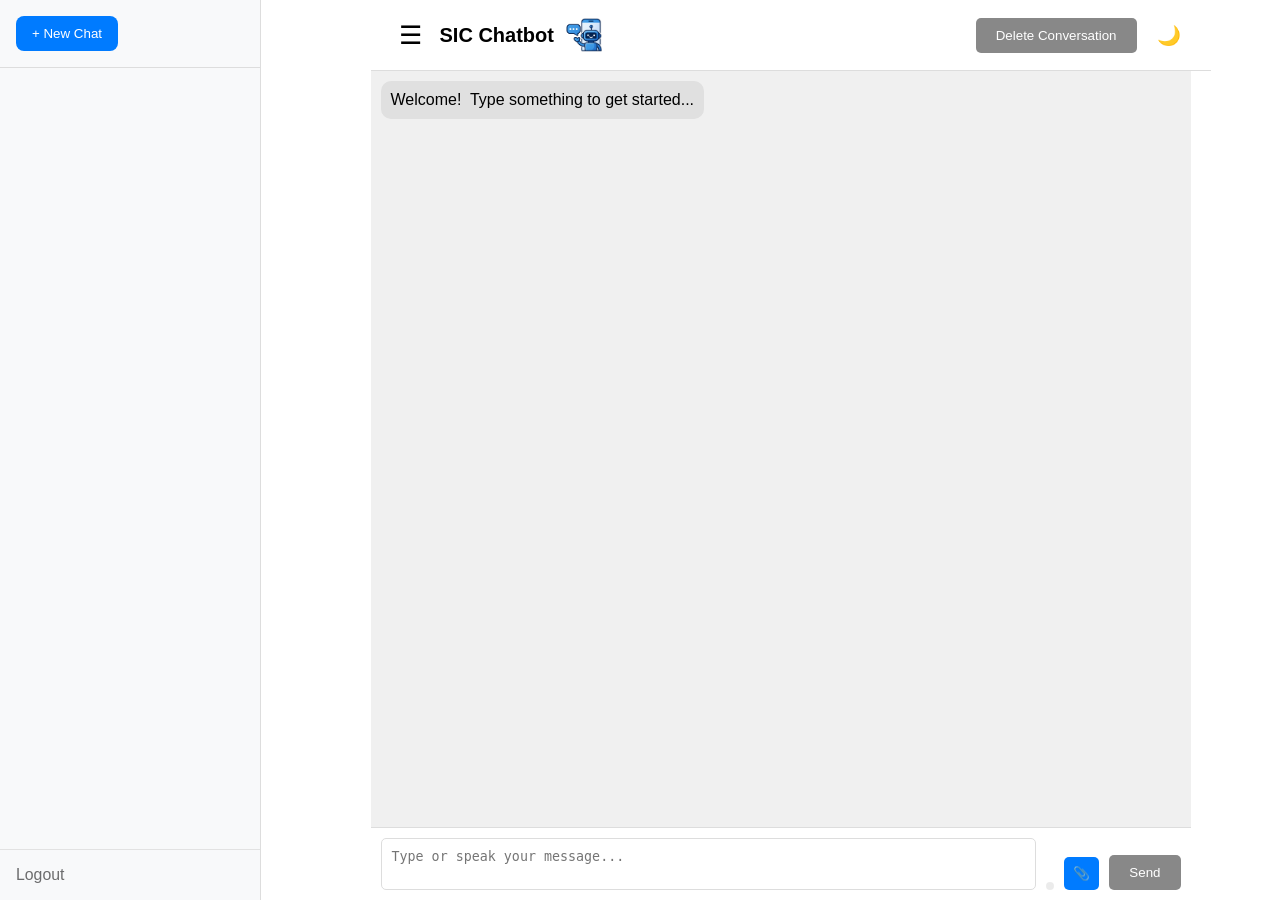
==== views/chat.html @ 6ac17996 "task: first commit Note: I wasn't using any version control before this - so this is the first ever " ====
<!-- 

NOTE: this entire HTML file was stolen off Grok-4-Fast.  As in, I had it generate what Natalie and 
      pals wanted.

-->
<html>
    <!-- Items for the PWA -->
    <link rel = 'manifest' href = '/manifest.json'>
    <meta name = 'theme-color' content = '#0d6efd'>
    <script defer src = "/sw.js"> </script>

    <head>
        <link rel = "stylesheet" href = "/static/css/chat/main.css"> </link>
        <link rel = "stylesheet" href = "/static/css/chat/animations.css"> </link>
        <link rel = "stylesheet" href = "/static/css/chat/wrapper_and_sidebar.css"> </link>
        <link rel = "stylesheet" href = "/static/css/chat/voice_input.css"> </link>
        <link rel = "stylesheet" href = "/static/css/chat/header.css"> </link>
        <link rel = "stylesheet" href = "/static/css/shared/alerts.css"> </link>
    </head>

    <body>
        <div class="app-wrapper">
            <aside class="sidebar" id="sidebar">
                <div class="sidebar-header">
                    <button id="newChatBtn" class="new-chat-btn">+ New Chat</button>
                    <!-- <button id="toggleSidebar" class="toggle-sidebar-btn">☰</button> -->
                </div>

                <div class="conversation-list" id="conversationList">
                    <!-- Conversations will be inserted here -->
                </div>

                <div class="sidebar-footer">
                    <div class="user-info"> <a href = ''> Logout </a> </div>
                </div>
            </aside>

            <!-- Main chat area -->
            <main class="main-chat" id="mainChat">
                <div class="chat-container">
                    <div class="chat-header">
                        <div class = 'left-items'>
                            <button id="toggleSidebar" class="toggle-sidebar-btn">☰</button>
                            <div class = 'title-group'>
                                <h2> SIC Chatbot </h2>
                                <img src = '/static/img/logo.png' alt = 'SIC Chatbot Logo' class = 'app-logo'>
                            </div>
                        </div>
                        <div class="header-buttons">
                            <button class="clear-button">Delete Conversation</button>
                        <div class="theme-toggle">🌙</div>
                        </div>
                    </div>

                    <div class="messages" id="messages"></div>
                    <div class="typing-indicator" id="typing">
                        <span></span><span></span><span></span>
                    </div>

                    <div class="input-area">
                        <textarea id="userInput" placeholder="Type or speak your message..."></textarea>
                        <button id="voiceBtn" class="voice-button" title="Hold to speak">...</button>
                        <input type="file" id="imageInput" accept="image/*" style="display: none;">
                        <div class="image-preview" id="imagePreview"></div>
                        <button class="attach-button">📎</button>
                        <button id="sendButton">Send</button>
                    </div>
                </div>
            </main>
        </div>

        <!-- Alert container remains -->
        <div id="alertContainer" class="alert-container"></div>
    </body>

    <!-- Load in the scripts last -->
    <script defer src = "/static/js/chat/theme.js"> </script>
    <script defer src = "/static/js/shared/theme_toggler.js"> </script>
    <script defer src = "/static/js/chat/main.js"> </script>
    <script defer src = "/static/js/shared/alerts.js"> </script>
    <script defer src = "/static/js/chat/sidebar.js"> </script>
    <script defer src = "/static/js/chat/audio_input.js"> </script>
    <script defer src = "/static/js/chat/additional_inputs.js"> </script>
    <script defer src = "/static/js/shared/pwa.js"> </script>
</html>
---- static/css/chat/main.css ----
*, *::before, *::after {
    transition: background-color 0.3s ease, color 0.3s ease, border-color 0.3s ease !important;
}

:root {
    --bg-color: #ffffff;
    --text-color: #000000;
    --chat-bg: #f0f0f0;
    --user-msg-bg: #007bff;
    --bot-msg-bg: #e0e0e0;
    --input-bg: #ffffff;
    --border-color: #dddddd;
    --typing-color: #888888;
    --button-active: #007bff;
    --button-inactive: #888888;
    --reset-bg: #ff9800;
    --reset-text: #ffffff;
    --bg-main: #ffffff;
    --bg-sidebar: #f8f9fa;
}

body.dark {
    --bg-color: #121212;
    --text-color: #ffffff;
    --chat-bg: #1e1e1e;
    --user-msg-bg: #0d6efd;
    --bot-msg-bg: #333333;
    --input-bg: #2a2a2a;
    --border-color: #444444;
    --typing-color: #bbbbbb;
    --reset-bg: #ffca28;
    --reset-text: #000000;
    --bg-main: #121212;
    --bg-sidebar: #1e1e1e;
}

/* General Styles */
body {
    font-family: Arial, sans-serif;
    background-color: var(--bg-color);
    color: var(--text-color);
    margin: 0;
    padding: 0;
    display: flex;
    flex-direction: column;
    height: 100vh;
    transition: background-color 0.3s ease, color 0.3s ease;
}

.app-wrapper {
    background-color: var(--bg-color);
}

/*
.chat-container {
    flex: 1;
    display: flex;
    flex-direction: column;
    max-width: 800px;
    margin: 0 auto;
    width: 100%;
    height: 100vh;
    box-sizing: border-box;
}
*/

.header-buttons {
    align-items: center;
    display: flex;
    gap: 10px;
}

.theme-toggle, .reset-button {
    cursor: pointer;
    padding: 5px 10px;
    border: none;
    border-radius: 5px;
    display: flex;
    align-items: center;
    justify-content: center;
    transition: background-color 0.3s;
}

.reset-button {
    background-color: var(--reset-bg);
    color: var(--reset-text);
    font-size: 1em;
}

.theme-toggle {
    background-color: transparent;
    font-size: 1.2em;
}

.theme-toggle:hover, .reset-button:hover {
    opacity: 0.9;
}

.messages {
    flex: 1;
    overflow-y: auto;
    padding: 10px;
    background-color: var(--chat-bg);
    display: flex;
    flex-direction: column;
    min-height: 0;
}

.message {
    max-width: 80%;
    margin-bottom: 10px;
    padding: 10px;
    border-radius: 10px;
    animation: fadeIn 0.5s ease-in-out;
    white-space: pre-wrap; 
    word-wrap: break-word;
}

.message img {
    max-width: 100%;
    border-radius: 5px;
    margin-top: 5px;
}

.user {
    align-self: flex-end;
    background-color: var(--user-msg-bg);
    color: white;
}

.bot {
    align-self: flex-start;
    background-color: var(--bot-msg-bg);
    color: var(--text-color);
}

.input-area {
    display: flex;
    padding: 10px;
    border-top: 1px solid var(--border-color);
    background-color: var(--bg-color);
    align-items: flex-end;
}

textarea {
    flex: 1;
    padding: 10px;
    border: 1px solid var(--border-color);
    border-radius: 5px;
    background-color: var(--input-bg);
    color: var(--text-color);
    margin-right: 10px;
    resize: none;
    min-height: 40px;
    max-height: 100px;
}

input[type="text"] {
    flex: 1;
    padding: 10px;
    border: 1px solid var(--border-color);
    border-radius: 5px;
    background-color: var(--input-bg);
    color: var(--text-color);
    margin-right: 10px;
}

#image_input {
    display: none;
}

.attach-button {
    padding: 9px;
    background-color: var(--button-inactive);
    color: white;
    border: none;
    border-radius: 5px;
    cursor: pointer;
    margin-right: 10px;
}   

.attach-button:hover {
    opacity: 0.9;
}
/* Image Preview Container */
.image-preview {
    display: inline-flex;
    align-items: center;
    gap: 8px;
    margin-right: 10px;
    position: relative;
    padding: 4px;
    border-radius: 6px;
    background-color: rgba(0, 0, 0, 0.08);   /* subtle background */
}

body.dark .image-preview {
    background-color: rgba(255, 255, 255, 0.08);
}

/* The image itself */
.image-preview img {
    width: 48px;
    height: 48px;
    object-fit: cover;
    border-radius: 6px;
    display: block;
    border: 1px solid var(--border-color);
}

.chat-image {
    max-width: 300px;
    max-height: 300px;
    border-radius: 8px;
    display: block;
    margin-bottom: 8px;
    cursor: pointer;
    object-fit: contain;
    background: #2a2a2a;
}

@media (max-width: 768px) {
    .chat-image {
        max-width: 100%;
    }
}

/* Remove button - positioned on top-right of the image */
.remove-button {
    position: absolute;
    top: -6px;
    right: -6px;
    background-color: #e7baba;           /* nice red */
    color: white;
    border: none;
    border-radius: 3px;
    width: 20px;
    height: 20px;
    font-size: 14px;
    font-weight: bold;
    cursor: pointer;
    display: flex;
    align-items: center;
    justify-content: center;
    box-shadow: 0 2px 6px rgba(0, 0, 0, 0.3);
    transition: all 0.2s;
}

.remove-button:hover {
    background-color: #dc2626;
    transform: scale(1.1);
}

/* Optional: Make it even cleaner */
.image-preview:hover .remove-button {
    opacity: 1;
}

button {
    padding: 10px 20px;
    background-color: var(--button-inactive);
    color: white;
    border: none;
    border-radius: 5px;
    cursor: pointer;
}

button.active {
    background-color: var(--button-active);
}

button:hover {
    opacity: 0.9;
}
---- static/css/chat/animations.css ----
.typing-indicator {
    display: none;
    align-self: flex-start;
    padding: 10px;
    background-color: var(--bot-msg-bg);
    border-radius: 10px;
    margin-bottom: 10px;
}

.typing-indicator span {
    display: inline-block;
    width: 8px;
    height: 8px;
    margin: 0 2px;
    background-color: var(--typing-color);
    border-radius: 50%;
    animation: typing 1s infinite;
}

.typing-indicator span:nth-child(2) {
    animation-delay: 0.2s;
}

.typing-indicator span:nth-child(3) {
    animation-delay: 0.4s;
}

/* Keyframe animations */
@keyframes fadeIn {
    from {
        opacity: 0;
        transform: translateY(10px);
    }
    to {
        opacity: 1;
        transform: translateY(0);
    }
}

@keyframes typing {
    0%, 100% {
        transform: translateY(0);
    }
    50% {
        transform: translateY(-5px);
    }
}

/* Responsive Design */
@media (max-width: 600px) {
    .message {
        max-width: 90%;
    }
}
---- static/css/chat/wrapper_and_sidebar.css ----
.app-wrapper {
    display: flex;
    height: 100vh;
    width: 100vw;
    overflow: hidden;
    transition: background-color 0.3s;
}

/*
.main-chat, .app-wrapper {
    background-color: var(--bg-main);
    transition: background-color 0.3s;
}
*/

.sidebar {
    width: 260px;
    background-color: var(--bg-sidebar);
    border-right: 1px solid var(--border-color);
    display: flex;
    flex-direction: column;
    transition: width 0.3s ease, margin-left 0.3s ease, opacity 0.3s ease, background-color 0.3s ease;
    overflow: hidden;
    flex-shrink: 0;
}

.sidebar.collapsed {
    width: 0;
    margin-left: -1px; /* Matches your 1px border to hide it completely */
    border-right: none;
    opacity: 0;
}

.sidebar-header {
    padding: 16px;
    display: flex;
    justify-content: space-between;
    align-items: center;
    border-bottom: 1px solid var(--border-color);
}

.new-chat-btn {
    background: var(--user-msg-bg);
    color: white;
    border: none;
    padding: 10px 16px;
    border-radius: 8px;
    cursor: pointer;
    font-weight: 500;
}

.toggle-sidebar-btn {
    background: none;
    border: none;
    font-size: 1.6rem;
    cursor: pointer;
    color: var(--text-color);
    padding: 4px 8px;
    border-radius: 4px;
}

.conversation-list {
    flex: 1;
    overflow-y: auto;
    padding: 8px;
}

.conversation-item {
    padding: 12px 16px;
    margin: 4px 0;
    border-radius: 8px;
    cursor: pointer;
    color: var(--text-color);
    transition: all 0.3s ease;
    animation: fadeInSlide 0.4s ease forwards;
}

.conversation-item:hover,
.conversation-item.active {
    background: rgba(100, 100, 100, 0.15);  
}

.conversation-item .title {
    font-weight: 500;
    white-space: nowrap;
    overflow: hidden;
    text-overflow: ellipsis;
}

.conversation-item .preview {
    font-size: 0.85em;
    opacity: 0.7;
    margin-top: 4px;
    white-space: nowrap;
    overflow: hidden;
    text-overflow: ellipsis;
}

.sidebar-footer {
    padding: 16px;
    border-top: 1px solid var(--border-color);
    font-size: 0.9em;
    color: var(--text-color);
    opacity: 0.8;
}

.main-chat {
    flex: 1;
    display: flex;
    justify-content: center; /* This handles centering naturally */
    background: var(--bg-main);
    overflow: hidden;
    transition: all 0.3s ease;
}

/* When sidebar is collapsed, center the entire chat area */
.main-chat.sidebar-collapsed {
    justify-content: center;
    align-items: center;
    padding: 0 20px;           /* optional breathing room */
}

/* Limit the width of the actual chat content */
.main-chat.sidebar-collapsed .chat-container {
    max-width: 820px;
}

.chat-header,
.messages,
.input-area {
    width: 100%;
}

/* Make sure header, messages, and input-area stretch properly */
.main-chat.sidebar-collapsed .chat-header,
.main-chat.sidebar-collapsed .messages,
.main-chat.sidebar-collapsed .input-area {
    max-width: 800px;
    width: 100%;
    margin-left: auto;
    margin-right: auto;
}

/* Optional: Make the messages area take remaining space */
.main-chat.sidebar-collapsed .messages {
    flex: 1;
}

/* Mobile – sidebar becomes drawer */
@media (max-width: 768px) {
    .sidebar {
        position: fixed;
        height: 100%;
        transform: translateX(-100%);
    }

    .sidebar.open {
        transform: translateX(0);
    }

    .main-chat {
        width: 100%;
    }
}

@media (min-width: 1400px) {
    .main-chat.sidebar-collapsed .chat-container {
        max-width: 900px;
    }
}

.chat-header {
    display: flex;
    /*align-items: center;*/
    padding: 12px 16px;
    border-bottom: 1px solid var(--border-color);
    background: var(--bg-color);
    gap: 12px;
    justify-content: space-between;
}

.chat-container {
    width: 100%;
    max-width: 800px; /* Your desired center width */
    height: 100%;
    display: flex;
    flex-direction: column;
}

.user-info a {
    color: var(--text-color); /* Matches your main text color */
    text-decoration: none;
    font-size: 1.1em;
    opacity: 0.7;
    transition: all 0.2s ease;
    display: flex;
    align-items: center;
    gap: 8px; /* Space for an icon if you add one later */
}

.user-info a:hover {
    opacity: 1;
    color: #ff4b4b; /* A subtle red to indicate an "action" like logout */
}

@keyframes fadeInSlide {
    from {
        opacity: 0;
        transform: translateY(-10px);
    }
    to {
        opacity: 1;
        transform: translateY(0);
    }
}

.conversation-item.removing {
    opacity: 0;
    transform: scale(0.95);
    pointer-events: none;
}

/* Styles for waiting */

/* The Skeleton Pulse Animation */
.conversation-item.loading {
    position: relative;
    pointer-events: none; /* Prevent double clicks */
    opacity: 0.7;
}

.conversation-item.loading::after {
    content: "";
    position: absolute;
    right: 12px;
    top: calc(50% - 8px);
    width: 16px;
    height: 16px;
    border: 2px solid rgba(255, 255, 255, 0.3);
    border-top-color: #fff;
    border-radius: 50%;
    animation: spin 0.8s linear infinite;
}

@keyframes spin {
    to { transform: rotate(360deg); }
}
---- static/css/chat/voice_input.css ----
/* Voice button */
.voice-button {
    padding: 6px;
    background-color: var(--button-inactive);
    color: white;
    border: none;
    border-radius: 5px;
    cursor: pointer;
    margin-right: 10px;
    display: flex;
    align-items: center;
    justify-content: center;
    transition: background-color 0.2s;
}

.voice-button:hover {
    opacity: 0.9;
}

.voice-button.recording {
    background-color: #e53935; /* Red when recording */
    animation: pulse 1.5s infinite;
}

@keyframes pulse {
    0% { transform: scale(1); }
    50% { transform: scale(1.1); }
    100% { transform: scale(1); }
}

/* Keep button active color when enabled */
#voiceBtn.active {
    background-color: var(--button-active);
}
---- static/css/chat/header.css ----
.chat-header {
    display: flex;
    justify-content: space-between;
    align-items: center;
    padding: 10px 20px;
    border-bottom: 1px solid var(--border-color);
}

/* 1. New wrapper for the logo and the title text */
.chat-header .title-group {
    display: flex;
    align-items: center; /* Vertically centers the logo and text */
    gap: 6px; /* Adds clean space between the logo and the 'Chat Bot' title */
}

/* 2. Styling the collaborator's logo image */
.chat-header .app-logo {
    height: 50px; /* A clean, unobtrusive size */
    width: auto; /* Maintains the correct aspect ratio */
    object-fit: contain; /* Ensures the image fits without distorting */
    background-color: transparent;
    border-radius: 4px; /* A very subtle curve */
}

/* 3. Small adjustment to your existing <h2> style (Optional) */
.chat-header h2 {
    margin: 0; /* Ensures the title text doesn't have stray margins */
    font-size: 1.25rem; /* Keeps the professional look */
    /* Other existing h2 styles */
}

.chat-header .left-items {
    display: flex;
    gap: 10px;
    align-content: center;
}
---- static/css/shared/alerts.css ----
/* Container */
.alert-container {
    position: fixed;
    top: 20px;
    right: 20px;
    z-index: 1000;
    max-width: 380px;
    display: flex;
    flex-direction: column;
    gap: 10px;
}

/* Base Alert Style */
.alert-error, .alert-success {
    display: flex !important; /* Force flexbox */
    align-items: center;
    gap: 15px;
    padding: 16px 20px;
    border-radius: 8px;
    box-shadow: 0 4px 12px rgba(0, 0, 0, 0.15);
    border: 1px solid;
    border-left-width: 6px;
    animation: fadeIn 0.4s forwards;
    min-height: 60px; /* Ensures consistency */
    box-sizing: border-box;
}

/* Base Icon Style */
.alert-error::before, .alert-success::before {
    display: flex !important;
    align-items: center;
    justify-content: center;
    width: 28px;
    height: 28px;
    color: white;
    border-radius: 50%;
    font-weight: bold;
    font-size: 16px;
    flex-shrink: 0;
}

/* Success State - FORCING CONTENT */
.alert-success {
    background-color: #f0fdf4 !important;
    border-color: #86efac !important;
    border-left-color: #22c55e !important;
    color: #166534 !important;
}

.alert-success::before {
    content: "✓" !important; /* The checkmark */
    background-color: #22c55e;
}

/* Error State */
.alert-error {
    background-color: #fff5f5 !important;
    border-color: #feb2b2 !important;
    border-left-color: #e53e3e !important;
    color: #742a2a !important;
}

.alert-success .message {
    margin-top: 1px; /* Nudges it down */
    display: inline-block;
    vertical-align: middle;
}

.alert-error .message {
    margin-top: 1px; /* Nudges it down */
    display: inline-block;
    vertical-align: middle;
}

.alert-error::before {
    content: "!" !important;
    background-color: #e53e3e;
}

/* Dark Mode Overrides */
body.dark .alert-success {
    background-color: #1a2e1f !important;
    border-color: #166534 !important;
    color: #86efac !important;
}

body.dark .alert-error {
    background-color: #2d1a1a !important;
    border-color: #9b2c2c !important;
    color: #fed7d7 !important;
}

.close-btn {
    background: transparent !important;
    border: none !important;
    font-size: 18px;
    line-height: 1;
    cursor: pointer;
    color: inherit;
    opacity: 0.4;
    padding: 10px;
    transition: opacity 0.2s, transform 0.2s;
    outline: none;
    display: flex;
    align-items: center;
    justify-content: center;
}

.close-btn:hover {
    opacity: 1;
    transform: scale(1.1);
}

@keyframes fadeIn {
    from { opacity: 0; transform: translateY(-10px); }
    to { opacity: 1; transform: translateY(0); }
}

@keyframes fadeOut {
    from { opacity: 1; transform: translateY(0); }        
    to { opacity: 0; transform: translateY(-10px); }     
}
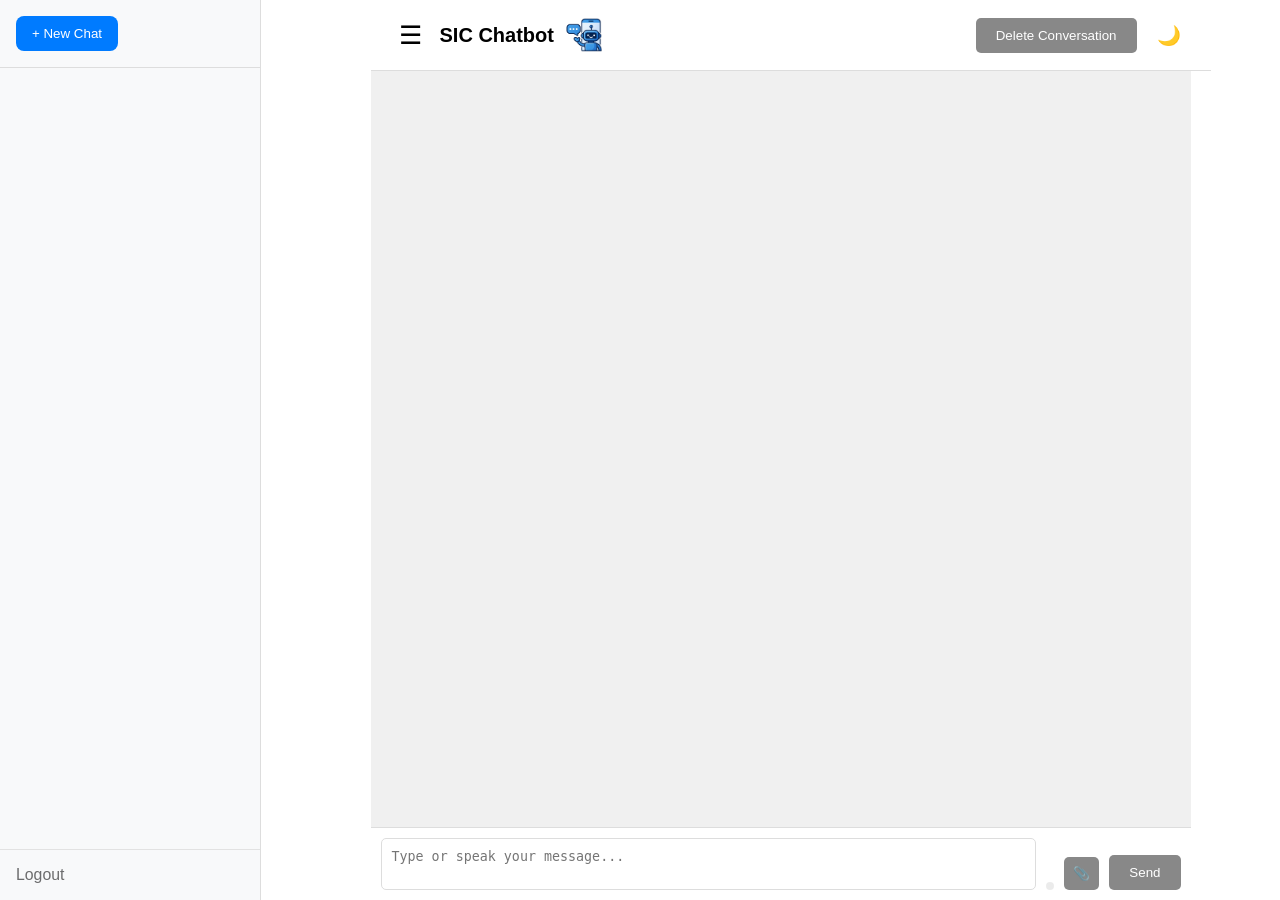
==== commit 80d82d0f: "task: changed <script> tag at the bottom" ====
--- a/views/chat.html
+++ b/views/chat.html
@@ -7,6 +7,7 @@
 <html>
     <!-- Items for the PWA -->
     <link rel = 'manifest' href = '/manifest.json'>
+    <link rel = 'icon' type = 'image/x-icon' href = '/favicon.ico'>
     <meta name = 'theme-color' content = '#0d6efd'>
     <script defer src = "/sw.js"> </script>
 
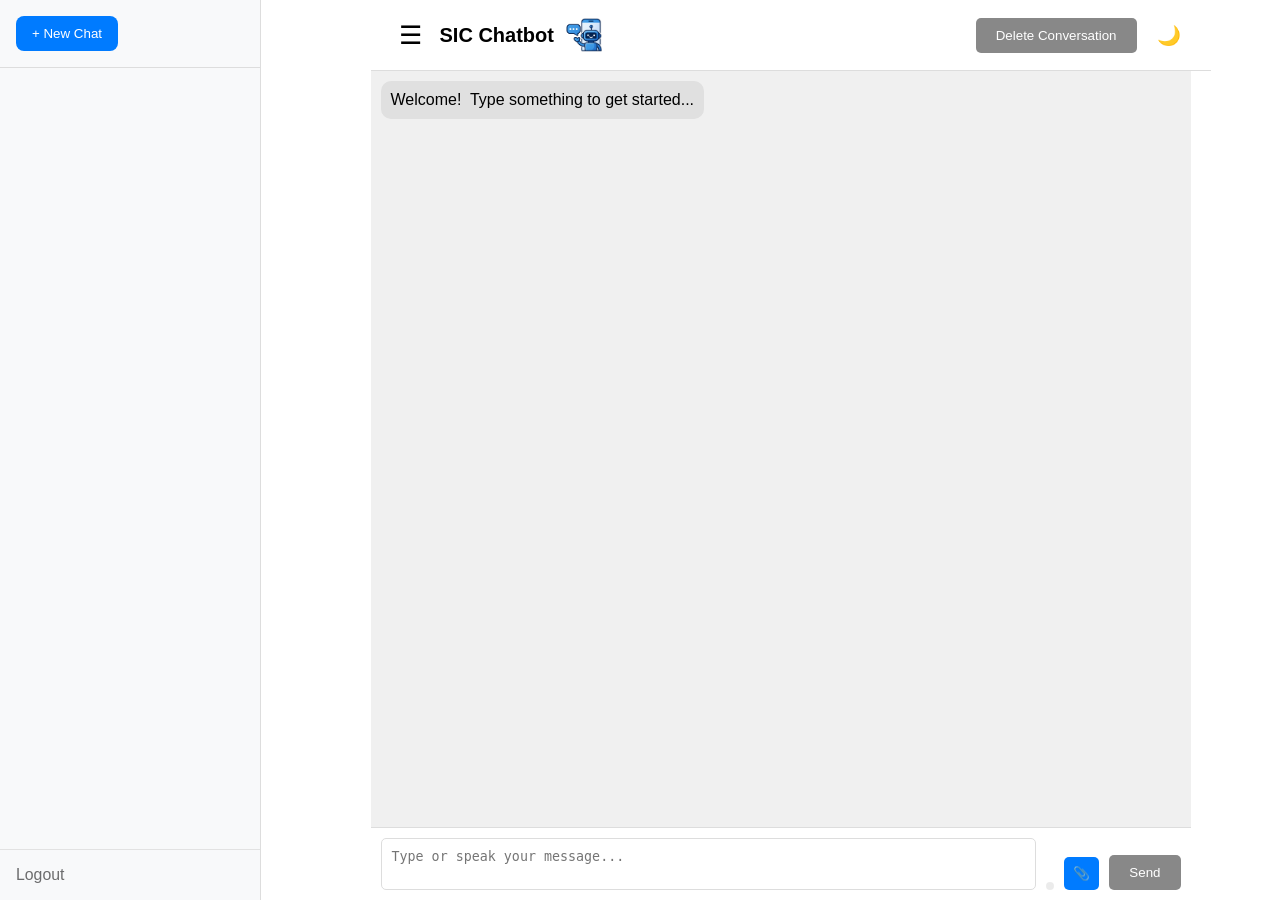
==== commit 6e12685c: "task: changed audio recording function to have a mic. button instead." ====
--- a/views/chat.html
+++ b/views/chat.html
@@ -61,7 +61,7 @@
 
                     <div class="input-area">
                         <textarea id="userInput" placeholder="Type or speak your message..."></textarea>
-                        <button id="voiceBtn" class="voice-button" title="Hold to speak">...</button>
+                        <button id="voiceBtn" class="voice-button" title="Hold to speak">🎤</button>
                         <input type="file" id="imageInput" accept="image/*" style="display: none;">
                         <div class="image-preview" id="imagePreview"></div>
                         <button class="attach-button">📎</button>
